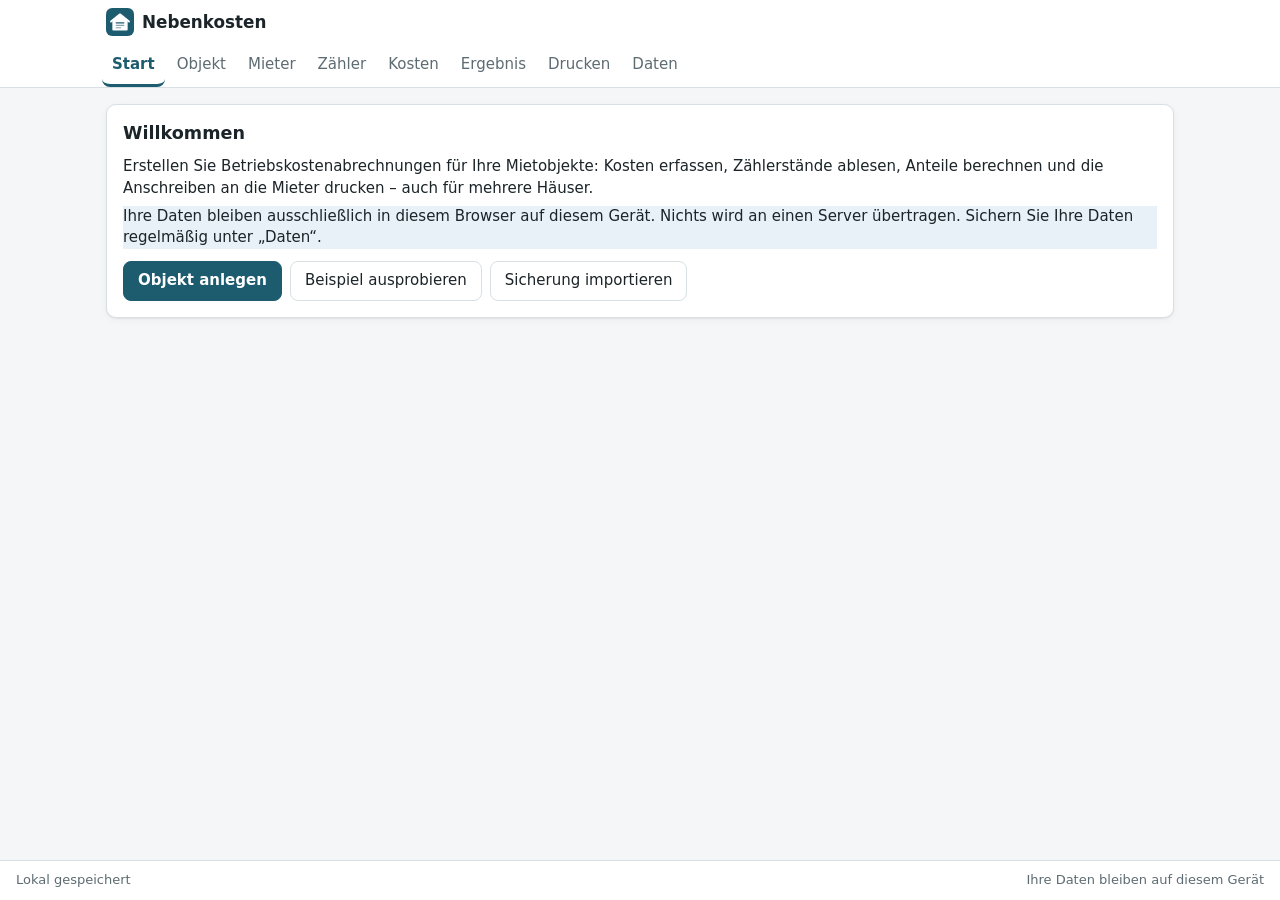
==== index.html @ 82a7801a "Nebenkosten-PWA: Betriebskostenabrechnung im Browser Offline-fähige Web-App für private Vermieter. A" ====
<!doctype html>
<html lang="de">
<head>
  <meta charset="utf-8">
  <meta name="viewport" content="width=device-width, initial-scale=1, viewport-fit=cover">
  <title>Nebenkosten</title>
  <meta name="description" content="Betriebskostenabrechnung für Vermieter – funktioniert offline, alle Daten bleiben auf Ihrem Gerät.">
  <meta name="theme-color" content="#1d5b6e">
  <link rel="manifest" href="manifest.webmanifest">
  <link rel="icon" href="icons/icon.svg" type="image/svg+xml">
  <link rel="apple-touch-icon" href="icons/apple-touch-icon.png">
  <link rel="stylesheet" href="css/app.css">
</head>
<body>
  <header class="kopf nicht-drucken">
    <div class="kopf-zeile">
      <div class="marke"><img src="icons/icon.svg" alt="" width="28" height="28"><span>Nebenkosten</span></div>
      <div id="kopf-wahl" class="kopf-wahl"></div>
    </div>
    <nav id="nav" class="nav" aria-label="Bereiche"></nav>
  </header>
  <button id="update" class="update nicht-drucken" data-a="update" hidden>Neue Version verfügbar – jetzt aktualisieren</button>
  <main id="main"></main>
  <footer class="fuss nicht-drucken">
    <span id="status">Lokal gespeichert</span>
    <span>Ihre Daten bleiben auf diesem Gerät</span>
  </footer>
  <noscript><p style="padding:16px">Diese App benötigt JavaScript.</p></noscript>
  <script type="module" src="js/app.js"></script>
</body>
</html>
---- css/app.css ----
:root {
  --bg: #f4f6f7;
  --card: #ffffff;
  --fg: #1b2428;
  --muted: #5d6b72;
  --line: #d9e0e3;
  --input: #ffffff;
  --accent: #1d5b6e;
  --accent-fg: #ffffff;
  --accent-soft: #e3eff3;
  --danger: #b3261e;
  --warn: #8a5a00;
  --warn-bg: #fff4dc;
  --ok: #1e7a3c;
  --info-bg: #e8f1f8;
  --radius: 10px;
  --shadow: 0 1px 2px rgba(0, 0, 0, .06), 0 2px 8px rgba(0, 0, 0, .04);
  color-scheme: light;
}
@media (prefers-color-scheme: dark) {
  :root:not([data-theme="light"]) {
    --bg: #111719; --card: #1a2225; --fg: #e5ecee; --muted: #9aaab0; --line: #2e3a3e; --input: #12191b;
    --accent: #5fb3c9; --accent-fg: #0b1a1f; --accent-soft: #1d3138; --danger: #f2827a; --warn: #f0c46a;
    --warn-bg: #3a2f17; --ok: #6fcf8f; --info-bg: #1a2c36; --shadow: none; color-scheme: dark;
  }
}
:root[data-theme="dark"] {
  --bg: #111719; --card: #1a2225; --fg: #e5ecee; --muted: #9aaab0; --line: #2e3a3e; --input: #12191b;
  --accent: #5fb3c9; --accent-fg: #0b1a1f; --accent-soft: #1d3138; --danger: #f2827a; --warn: #f0c46a;
  --warn-bg: #3a2f17; --ok: #6fcf8f; --info-bg: #1a2c36; --shadow: none; color-scheme: dark;
}

* { box-sizing: border-box; }
[hidden] { display: none !important; }
html { -webkit-text-size-adjust: 100%; }
body {
  margin: 0; background: var(--bg); color: var(--fg);
  font: 15px/1.45 system-ui, -apple-system, "Segoe UI", Roboto, "Helvetica Neue", Arial, sans-serif;
  min-height: 100vh; display: flex; flex-direction: column;
}
h2 { font-size: 1.1rem; margin: 0 0 .6rem; }
p { margin: .4rem 0; }
button, .knopf, input, select, textarea { font: inherit; color: inherit; }

/* ---------- Kopf & Navigation */
.kopf { position: sticky; top: 0; z-index: 10; background: var(--card); border-bottom: 1px solid var(--line); padding-top: env(safe-area-inset-top); }
.kopf-zeile { display: flex; align-items: center; gap: 12px; padding: 8px 16px; flex-wrap: wrap; max-width: 1100px; margin: 0 auto; }
.marke { display: flex; align-items: center; gap: 8px; font-weight: 650; font-size: 1.05rem; margin-right: auto; }
.kopf-wahl { display: flex; gap: 8px; flex: 0 1 380px; min-width: 0; }
.kopf-wahl select { flex: 1 1 0; min-width: 0; width: auto; }
.kopf-wahl select#wahl-jahr { flex: 0 0 96px; }
.nav { display: flex; gap: 2px; overflow-x: auto; padding: 0 12px; max-width: 1100px; margin: 0 auto; scrollbar-width: none; }
.nav::-webkit-scrollbar { display: none; }
.nav button { background: none; border: 0; border-bottom: 3px solid transparent; padding: 10px 10px 8px; color: var(--muted); cursor: pointer; white-space: nowrap; position: relative; }
.nav button.aktiv { color: var(--accent); border-bottom-color: var(--accent); font-weight: 600; }
.badge { display: inline-block; min-width: 18px; padding: 0 5px; margin-left: 4px; border-radius: 9px; background: var(--danger); color: #fff; font-size: 11px; line-height: 18px; text-align: center; }
.update { display: block; width: calc(100% - 32px); max-width: 1068px; margin: 12px auto 0; padding: 10px; border-radius: var(--radius); border: 0; background: var(--accent); color: var(--accent-fg); cursor: pointer; }

main { flex: 1; width: 100%; max-width: 1100px; margin: 0 auto; padding: 16px 16px 32px; }
.fuss { display: flex; justify-content: space-between; gap: 12px; flex-wrap: wrap; padding: 10px 16px calc(10px + env(safe-area-inset-bottom)); color: var(--muted); font-size: 13px; border-top: 1px solid var(--line); background: var(--card); }
#status.fehler { color: var(--danger); font-weight: 600; }

/* ---------- Karten & Formulare */
.karte { background: var(--card); border: 1px solid var(--line); border-radius: var(--radius); padding: 16px; margin-bottom: 14px; box-shadow: var(--shadow); }
.karte-kopf { display: flex; justify-content: space-between; align-items: baseline; gap: 12px; flex-wrap: wrap; margin-bottom: 8px; }
.karte-kopf h2 { margin: 0; }
.leer { text-align: center; padding: 32px 16px; }
.leise { color: var(--muted); }
.klein { font-size: 13px; }
.ok { color: var(--ok); font-weight: 600; }
.hinweis-box { background: var(--info-bg); border-color: transparent; }
.warn-box { background: var(--warn-bg); border-color: transparent; color: var(--warn); }
.gefahr-zone { background: transparent; box-shadow: none; border-style: dashed; }

.raster { display: grid; grid-template-columns: repeat(auto-fill, minmax(180px, 1fr)); gap: 10px 14px; }
.raster .breit { grid-column: 1 / -1; }
.feld { display: flex; flex-direction: column; gap: 3px; min-width: 0; }
.feld > span { font-size: 12.5px; color: var(--muted); }
input, select, textarea {
  width: 100%; min-width: 0; padding: 8px 10px; border: 1px solid var(--line); border-radius: 8px; background: var(--input);
}
textarea { resize: vertical; }
input:focus, select:focus, textarea:focus, button:focus-visible { outline: 2px solid var(--accent); outline-offset: 1px; border-color: var(--accent); }
input.gross { font-size: 1.15rem; padding: 10px 12px; }
input.r { text-align: right; }
.kurz input, input.kurz { max-width: 120px; }
.check { display: flex; gap: 8px; align-items: flex-start; margin: 8px 0; cursor: pointer; }
.check input { width: auto; margin-top: 3px; }

.knoepfe { display: flex; gap: 8px; flex-wrap: wrap; margin-top: 12px; align-items: center; }
button, .knopf {
  display: inline-flex; align-items: center; justify-content: center; gap: 6px; padding: 8px 14px; border-radius: 8px;
  border: 1px solid var(--line); background: var(--card); cursor: pointer; min-height: 38px;
}
button:hover, .knopf:hover { border-color: var(--accent); }
button.primaer { background: var(--accent); color: var(--accent-fg); border-color: var(--accent); font-weight: 600; }
button.gefahr { color: var(--danger); border-color: var(--danger); background: transparent; }
button.klein { min-height: 30px; padding: 4px 10px; font-size: 13px; }
button.icon { width: 38px; padding: 0; align-self: end; color: var(--muted); }
button.icon:hover { color: var(--danger); border-color: var(--danger); }
button[disabled] { opacity: .5; cursor: default; }

.chips { display: flex; gap: 6px; flex-wrap: wrap; margin: 8px 0; }
.chip { min-height: 32px; padding: 4px 14px; border-radius: 16px; }
.chip.aktiv { background: var(--accent-soft); border-color: var(--accent); color: var(--accent); font-weight: 600; }
.inline-form { border-top: 1px solid var(--line); margin-top: 10px; padding-top: 10px; display: flex; gap: 10px 14px; flex-wrap: wrap; align-items: end; }
.inline-form .knoepfe { margin: 0; }

.liste { display: flex; flex-direction: column; gap: 8px; }
.zeile { display: grid; grid-template-columns: 1fr 1fr 120px 38px; gap: 8px; align-items: end; }
.zeile:not(.wohnung) { grid-template-columns: 1fr 120px 38px; }

/* Mieter */
.mv { border: 1px solid var(--line); border-radius: 8px; padding: 12px; margin-bottom: 10px; }
.mv-vermieter { border-style: dashed; background: var(--bg); }
.mv-fuss { margin-top: 8px; font-size: 13px; }
.mv details { margin-top: 8px; }
.mv summary { cursor: pointer; color: var(--accent); font-size: 14px; }
.monate { display: grid; grid-template-columns: repeat(auto-fill, minmax(78px, 1fr)); gap: 6px; margin: 10px 0; }

/* Zähler */
.zaehler-zeile { display: grid; grid-template-columns: minmax(140px, 1.3fr) 1fr 1fr minmax(90px, .7fr); gap: 10px; align-items: end; padding: 10px 0; border-top: 1px solid var(--line); }
.zaehler-name { display: flex; flex-direction: column; font-weight: 600; align-self: center; }
.zaehler-name small { font-weight: 400; color: var(--muted); }
.zaehler-verbrauch { display: flex; flex-direction: column; align-self: center; text-align: right; }
.zaehler-verbrauch span { font-size: 12.5px; color: var(--muted); }
.summen { display: flex; gap: 16px; flex-wrap: wrap; }

/* Kosten */
.kosten-liste { display: flex; flex-direction: column; }
.kosten-zeile { display: grid; grid-template-columns: 2fr 1fr 1.3fr 1fr 1.4fr 38px; gap: 8px; align-items: end; padding: 8px 0; border-top: 1px solid var(--line); }
.kosten-zeile:not(:has(.k-zaehler)) .k-notiz { grid-column: span 2; }

/* Ergebnis */
.pruefungen { list-style: none; padding: 0; margin: 0; display: flex; flex-direction: column; gap: 6px; }
.pruefungen li { display: flex; gap: 10px; padding: 8px 10px; border-radius: 8px; align-items: flex-start; }
.pruefungen .sym { flex: 0 0 22px; height: 22px; border-radius: 11px; display: inline-flex; align-items: center; justify-content: center; font-weight: 700; font-size: 12px; color: #fff; }
.pruefungen .fehler { background: color-mix(in srgb, var(--danger) 12%, transparent); }
.pruefungen .fehler .sym { background: var(--danger); }
.pruefungen .warnung { background: var(--warn-bg); }
.pruefungen .warnung .sym { background: #c98a00; }
.pruefungen .info { background: var(--info-bg); }
.pruefungen .info .sym { background: var(--accent); color: var(--accent-fg); }
.kacheln { display: grid; grid-template-columns: repeat(auto-fit, minmax(170px, 1fr)); gap: 10px; margin-bottom: 14px; }
.kachel { background: var(--card); border: 1px solid var(--line); border-radius: var(--radius); padding: 12px 14px; display: flex; flex-direction: column; gap: 2px; }
.kachel span { color: var(--muted); font-size: 13px; }
.kachel b { font-size: 1.25rem; font-variant-numeric: tabular-nums; }
.tabelle-scroll { overflow-x: auto; }
.tabelle { width: 100%; border-collapse: collapse; font-variant-numeric: tabular-nums; }
.tabelle th, .tabelle td { padding: 7px 8px; border-bottom: 1px solid var(--line); text-align: left; vertical-align: middle; }
.tabelle th { font-size: 12.5px; color: var(--muted); font-weight: 600; white-space: nowrap; }
.tabelle tfoot td { font-weight: 650; border-bottom: 0; }
.r { text-align: right !important; }
.tabelle td.r, .tabelle th.r { white-space: nowrap; }
.nach { color: var(--danger); white-space: nowrap; }
.gut { color: var(--ok); white-space: nowrap; }

/* Logo */
.logo-feld { margin-top: 14px; border-top: 1px solid var(--line); padding-top: 12px; }
.logo-vorschau { min-height: 60px; display: flex; align-items: center; }
.logo-vorschau img { max-height: 80px; max-width: 280px; background: #fff; padding: 6px; border-radius: 6px; border: 1px solid var(--line); }
.auswahl { display: flex; flex-direction: column; gap: 2px; margin-top: 10px; }

/* ---------- Anschreiben (Vorschau + Druck) */
.druck-vorschau { overflow-x: auto; }
.brief {
  width: 210mm; min-height: 297mm; margin: 0 auto 16px; padding: 15mm 15mm 15mm 22mm; background: #fff; color: #111;
  box-shadow: 0 2px 12px rgba(0, 0, 0, .15); font: 10pt/1.35 Arial, Helvetica, sans-serif; color-scheme: light;
}
.brief-kopf { display: flex; justify-content: space-between; align-items: flex-start; gap: 10mm; min-height: 22mm; }
.brief-logo { max-height: 22mm; max-width: 80mm; object-fit: contain; }
.brief-absender { text-align: right; font-size: 8.5pt; line-height: 1.3; }
.brief-adresse { margin-top: 5mm; width: 85mm; min-height: 32mm; }
.brief-ruecksende { font-size: 7pt; border-bottom: .5pt solid #888; padding-bottom: 1mm; margin-bottom: 3mm; white-space: nowrap; overflow: hidden; text-overflow: ellipsis; }
.brief-datum { text-align: right; margin-top: -6mm; }
.brief-titel { font-size: 14pt; margin: 5mm 0 1mm; }
.brief-betreff { margin: 0 0 3mm; font-weight: 600; }
.brief table { border-collapse: collapse; width: 100%; }
.brief-eckdaten { margin-bottom: 3mm; }
.brief-eckdaten th { text-align: left; font-weight: normal; color: #444; width: 45mm; padding: .4mm 0; }
.brief-eckdaten td { padding: .4mm 0; }
.brief-posten th { text-align: left; font-size: 8pt; color: #444; border-bottom: .8pt solid #333; padding: 1mm 1.2mm; }
.brief-posten td { padding: .9mm 1.2mm; border-bottom: .4pt solid #ccc; vertical-align: top; }
.brief-posten td.klein { font-size: 7.5pt; color: #444; white-space: nowrap; }
.brief-posten tfoot td { border-bottom: 0; padding-top: 1.3mm; }
.brief-posten tfoot tr:first-child td { border-top: .8pt solid #333; font-weight: 600; }
.brief-ergebnis td { font-weight: 700; font-size: 11pt; border-top: .8pt solid #333 !important; }
.brief .r { text-align: right; white-space: nowrap; }
.brief-abschlag { margin-top: 4mm; }
.brief-hinweis { margin-top: 3mm; }
.brief-gruss { margin-top: 5mm; }
.brief-fuss { margin-top: 6mm; padding-top: 2mm; border-top: .4pt solid #999; font-size: 8pt; color: #444; }

/* ---------- Mobil */
@media (max-width: 720px) {
  main { padding: 12px 12px 24px; }
  .karte { padding: 14px 12px; }
  .zeile { grid-template-columns: 1fr 1fr 38px; }
  .zeile.wohnung { grid-template-columns: 1fr 1fr; }
  .zeile.wohnung .feld:nth-child(3) { grid-column: 1; }
  .zeile.wohnung button.icon { grid-column: 2; justify-self: end; }
  .zaehler-zeile { grid-template-columns: 1fr 1fr; }
  .zaehler-name { grid-column: 1 / -1; }
  .zaehler-verbrauch { grid-column: 1 / -1; flex-direction: row; justify-content: space-between; }
  .kosten-zeile { grid-template-columns: 1fr 1fr 38px; }
  .kosten-zeile .k-name { grid-column: 1 / 3; }
  .kosten-zeile .k-betrag { grid-column: 1 / 2; }
  .kosten-zeile .k-schl { grid-column: 2 / 4; }
  .kosten-zeile .k-zaehler { grid-column: 1 / 2; }
  .kosten-zeile .k-notiz, .kosten-zeile:not(:has(.k-zaehler)) .k-notiz { grid-column: 1 / -1; }
  .kosten-zeile button.icon { grid-column: 3; grid-row: 1; }
  .brief { width: auto; min-height: 0; padding: 16px; font-size: 9pt; }
  .brief-adresse { width: auto; min-height: 0; }
  .brief-datum { margin-top: 0; }
}

/* ---------- Druck */
@media print {
  @page { size: A4; margin: 12mm 15mm 12mm 22mm; }
  :root { color-scheme: light; }
  body { background: #fff; display: block; }
  .nicht-drucken, .kopf, .fuss, .update { display: none !important; }
  main { padding: 0; max-width: none; }
  .druck-vorschau { overflow: visible; }
  .brief { width: auto; min-height: 0; margin: 0; padding: 0; box-shadow: none; break-after: page; }
  .brief:last-child { break-after: auto; }
  .brief-posten tr { break-inside: avoid; }
}
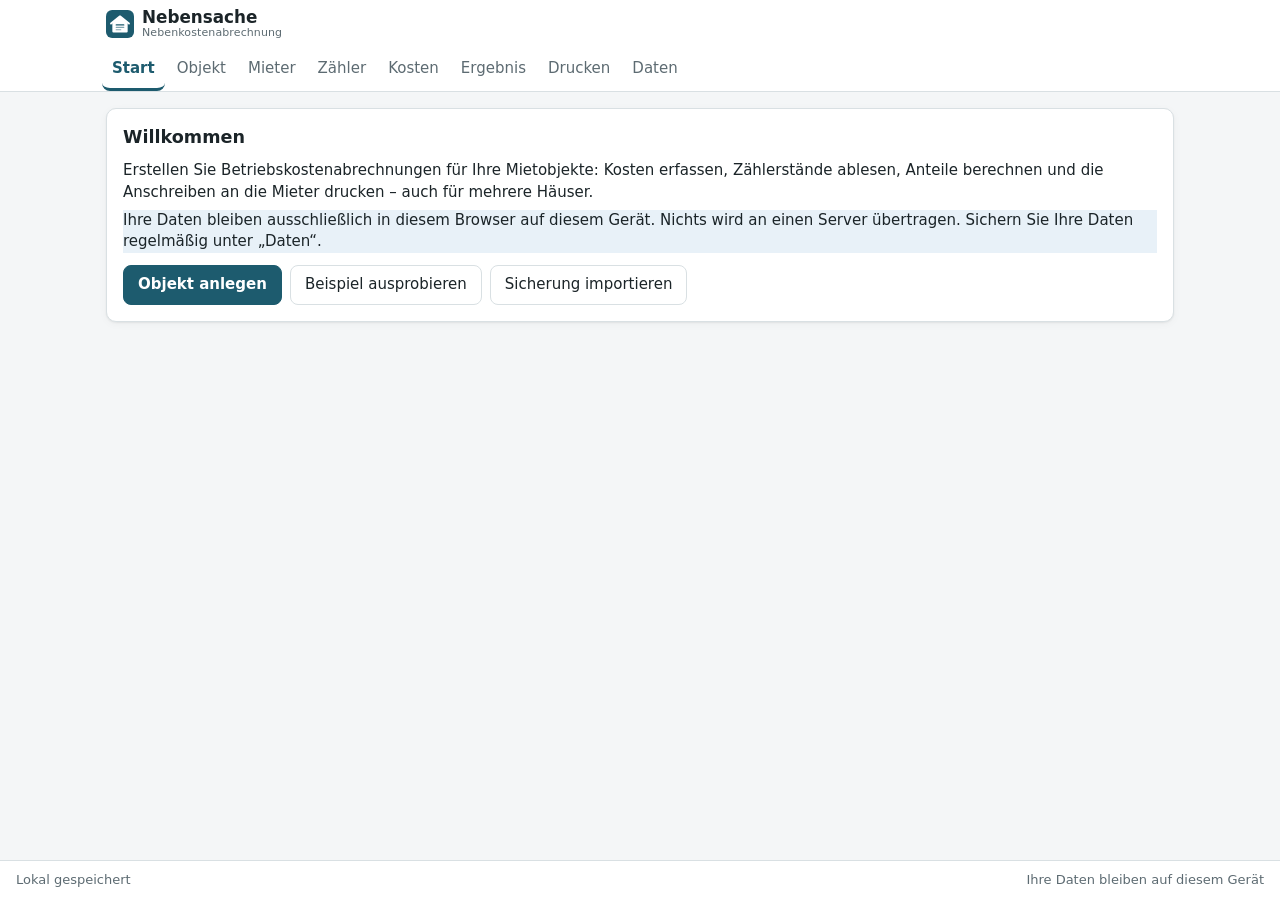
==== commit fc370263: "Umbenennung in „Nebensache“, Lizenz GPL-3.0-or-later - App heißt jetzt „Nebensache – Nebenkostenabre" ====
--- a/index.html
+++ b/index.html
@@ -1,10 +1,11 @@
 <!doctype html>
+<!-- Nebensache – Copyright (C) 2026 Wolfgang Stubig – SPDX-License-Identifier: GPL-3.0-or-later -->
 <html lang="de">
 <head>
   <meta charset="utf-8">
   <meta name="viewport" content="width=device-width, initial-scale=1, viewport-fit=cover">
-  <title>Nebenkosten</title>
-  <meta name="description" content="Betriebskostenabrechnung für Vermieter – funktioniert offline, alle Daten bleiben auf Ihrem Gerät.">
+  <title>Nebensache – Nebenkostenabrechnung</title>
+  <meta name="description" content="Nebensache – Nebenkostenabrechnung für private Vermieter. Funktioniert offline, alle Daten bleiben auf Ihrem Gerät.">
   <meta name="theme-color" content="#1d5b6e">
   <link rel="manifest" href="manifest.webmanifest">
   <link rel="icon" href="icons/icon.svg" type="image/svg+xml">
@@ -14,7 +15,7 @@
 <body>
   <header class="kopf nicht-drucken">
     <div class="kopf-zeile">
-      <div class="marke"><img src="icons/icon.svg" alt="" width="28" height="28"><span>Nebenkosten</span></div>
+      <div class="marke"><img src="icons/icon.svg" alt="" width="28" height="28"><span class="marke-text"><span>Nebensache</span> <small>Nebenkostenabrechnung</small></span></div>
       <div id="kopf-wahl" class="kopf-wahl"></div>
     </div>
     <nav id="nav" class="nav" aria-label="Bereiche"></nav>
--- a/css/app.css
+++ b/css/app.css
@@ -1,3 +1,5 @@
+/* Nebensache – Copyright (C) 2026 Wolfgang Stubig
+   SPDX-License-Identifier: GPL-3.0-or-later */
 :root {
   --bg: #f4f6f7;
   --card: #ffffff;
@@ -40,12 +42,15 @@
 }
 h2 { font-size: 1.1rem; margin: 0 0 .6rem; }
 p { margin: .4rem 0; }
+a { color: var(--accent); }
 button, .knopf, input, select, textarea { font: inherit; color: inherit; }
 
 /* ---------- Kopf & Navigation */
 .kopf { position: sticky; top: 0; z-index: 10; background: var(--card); border-bottom: 1px solid var(--line); padding-top: env(safe-area-inset-top); }
 .kopf-zeile { display: flex; align-items: center; gap: 12px; padding: 8px 16px; flex-wrap: wrap; max-width: 1100px; margin: 0 auto; }
 .marke { display: flex; align-items: center; gap: 8px; font-weight: 650; font-size: 1.05rem; margin-right: auto; }
+.marke-text { display: flex; flex-direction: column; line-height: 1.15; }
+.marke-text small { font-size: 11px; font-weight: 400; color: var(--muted); letter-spacing: .01em; }
 .kopf-wahl { display: flex; gap: 8px; flex: 0 1 380px; min-width: 0; }
 .kopf-wahl select { flex: 1 1 0; min-width: 0; width: auto; }
 .kopf-wahl select#wahl-jahr { flex: 0 0 96px; }
